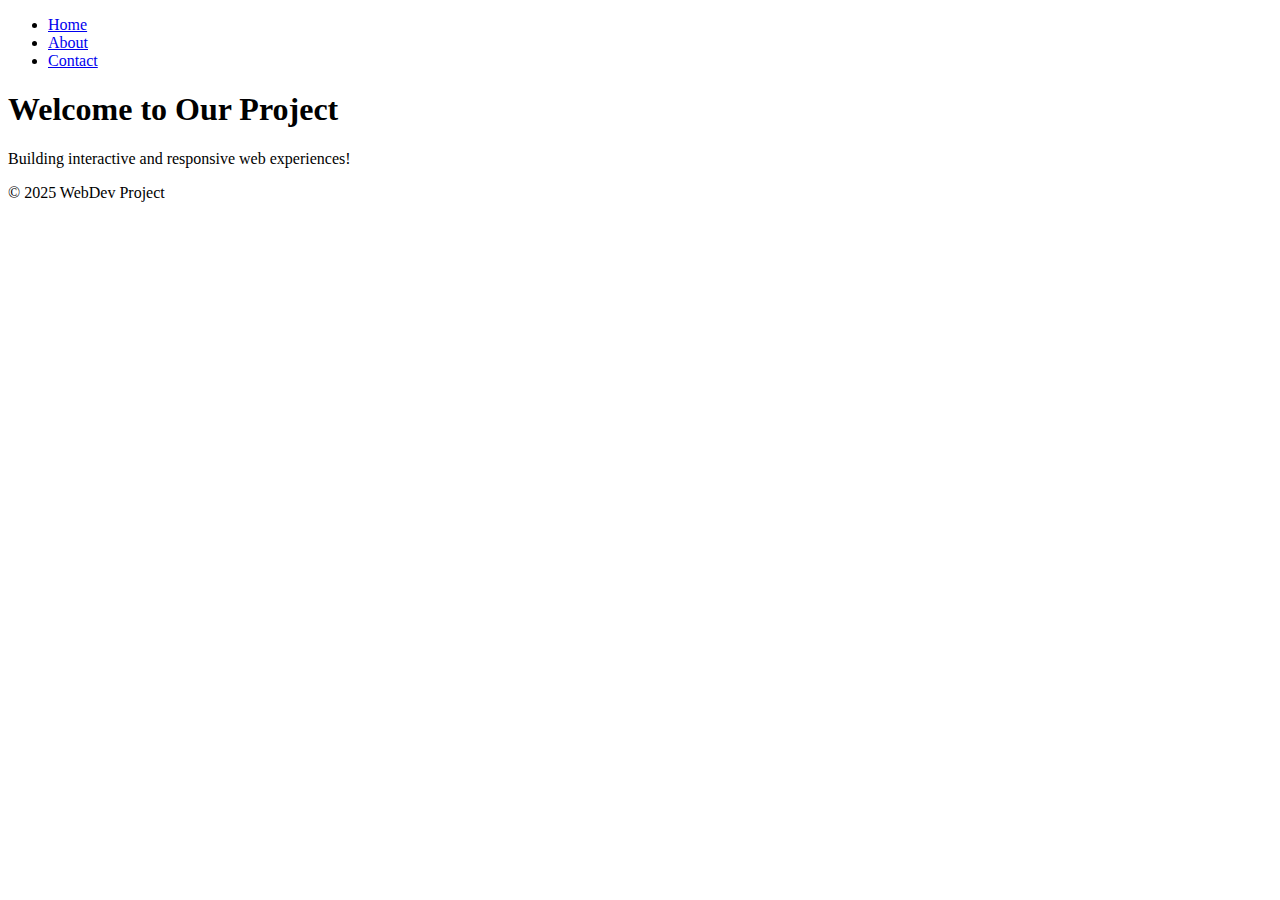
==== index.html @ 413cf59c "initial commit" ====
<!DOCTYPE html>
<html lang="en">
<head>
    <meta charset="UTF-8">
    <meta name="viewport" content="width=device-width, initial-scale=1.0">
    <title>Home Page</title>
    <link rel="stylesheet" href="css/styles.css">
</head>
<body>
    <header>
        <nav>
            <ul>
                <li><a href="index.html">Home</a></li>
                <li><a href="about.html">About</a></li>
                <li><a href="contact.html">Contact</a></li>
            </ul>
        </nav>
    </header>
    <main>
        <section class="landing">
            <h1>Welcome to Our Project</h1>
            <p>Building interactive and responsive web experiences!</p>
        </section>
    </main>
    <footer>
        <p>&copy; 2025 WebDev Project</p>
    </footer>
    <script src="js/script.js"></script>
</body>
</html>
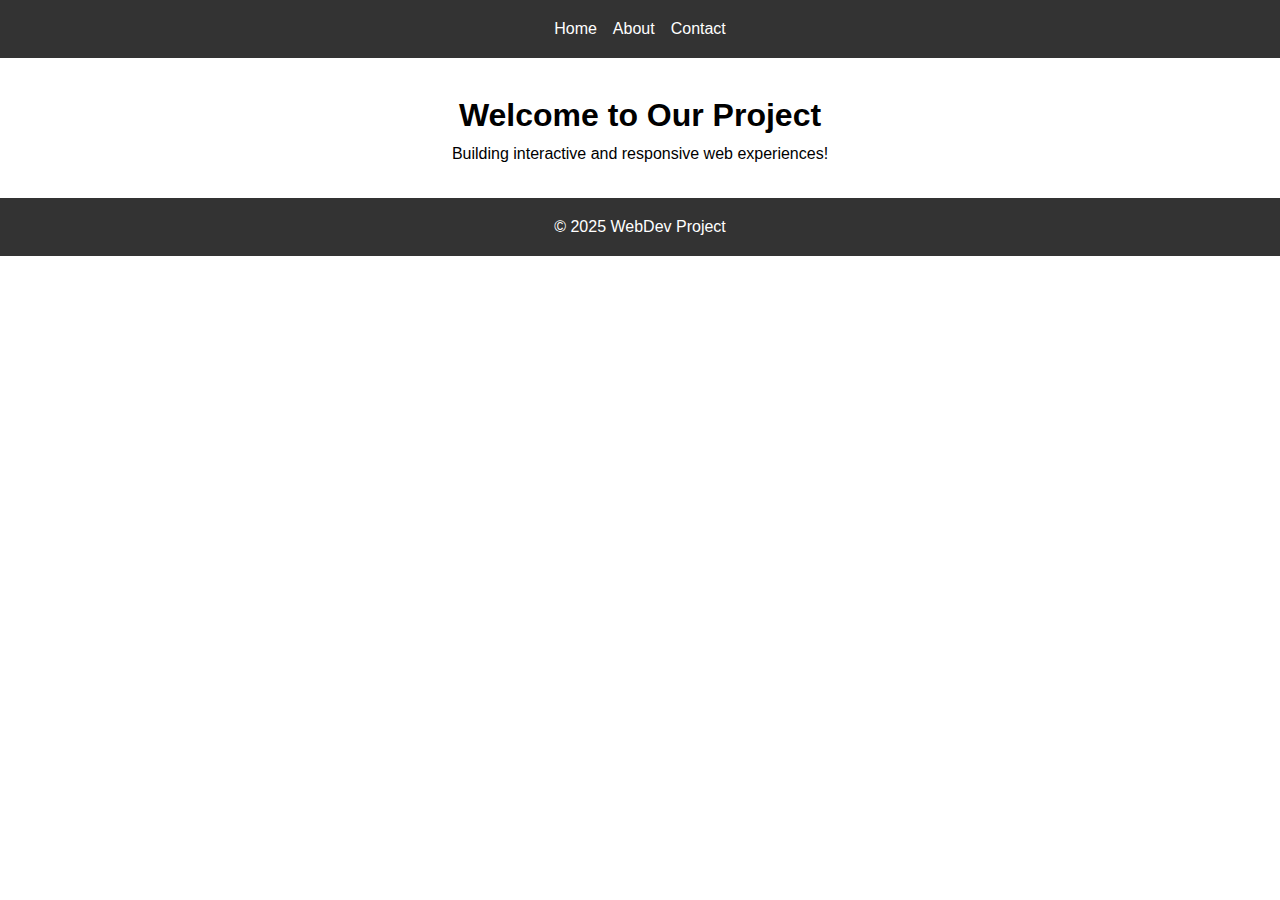
==== commit f6072765: "Merge pull request #1 from Kenny2Solid/main" ====
--- a/index.html
+++ b/index.html
@@ -4,7 +4,7 @@
     <meta charset="UTF-8">
     <meta name="viewport" content="width=device-width, initial-scale=1.0">
     <title>Home Page</title>
-    <link rel="stylesheet" href="css/styles.css">
+    <link rel="stylesheet" href="styles.css">
 </head>
 <body>
     <header>
@@ -25,6 +25,6 @@
     <footer>
         <p>&copy; 2025 WebDev Project</p>
     </footer>
-    <script src="js/script.js"></script>
+    <script src="script.js"></script>
 </body>
 </html>--- a/styles.css
+++ b/styles.css
@@ -0,0 +1,43 @@
+/* Reset styles */
+body, h1, p, ul, li, a, form, input, button {
+    margin: 0;
+    padding: 0;
+    box-sizing: border-box;
+}
+
+body {
+    font-family: Arial, sans-serif;
+    line-height: 1.6;
+    margin: 0;
+    padding: 0;
+}
+
+header {
+    background: #333;
+    color: #fff;
+    padding: 1rem 0;
+}
+
+header nav ul {
+    list-style: none;
+    display: flex;
+    justify-content: center;
+    gap: 1rem;
+}
+
+header nav ul li a {
+    color: #fff;
+    text-decoration: none;
+}
+
+.landing {
+    text-align: center;
+    margin: 2rem auto;
+}
+
+footer {
+    text-align: center;
+    padding: 1rem 0;
+    background: #333;
+    color: #fff;
+}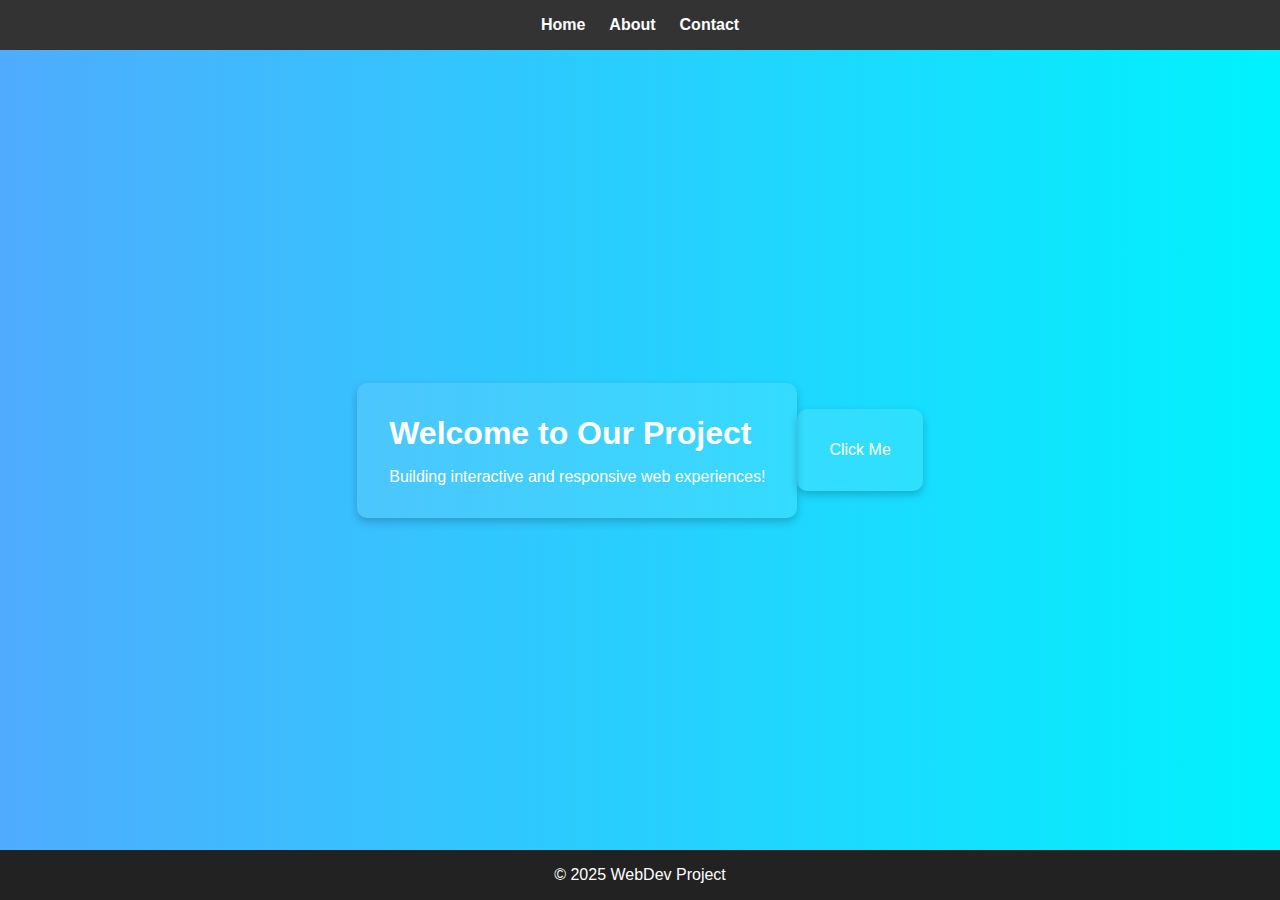
==== commit 73984833: "Merge pull request #2 from Kenny2Solid/main" ====
--- a/index.html
+++ b/index.html
@@ -21,6 +21,12 @@
             <h1>Welcome to Our Project</h1>
             <p>Building interactive and responsive web experiences!</p>
         </section>
+        <section>
+            <p>Click Me</p>
+        </section>
+
+
+
     </main>
     <footer>
         <p>&copy; 2025 WebDev Project</p>
--- a/styles.css
+++ b/styles.css
@@ -1,43 +1,104 @@
-/* Reset styles */
-body, h1, p, ul, li, a, form, input, button {
+/* General Reset */
+body, h1, p, ul, form, input, button {
     margin: 0;
     padding: 0;
     box-sizing: border-box;
 }
 
+/* Body Styling */
 body {
-    font-family: Arial, sans-serif;
-    line-height: 1.6;
+    font-family: 'Arial', sans-serif;
+    background: linear-gradient(to right, #4facfe, #00f2fe);
+    color: #fff;
     margin: 0;
     padding: 0;
+    display: flex;
+    flex-direction: column;
+    min-height: 100vh;
 }
 
+/* Header and Navigation */
 header {
-    background: #333;
-    color: #fff;
-    padding: 1rem 0;
+    background-color: #333;
+    padding: 1rem;
 }
 
-header nav ul {
+nav ul {
     list-style: none;
     display: flex;
     justify-content: center;
+    gap: 1.5rem;
+}
+
+nav ul li a {
+    text-decoration: none;
+    color: #fff;
+    font-weight: bold;
+    transition: color 0.3s ease;
+}
+
+nav ul li a:hover {
+    color: #4facfe;
+}
+
+/* Main Section */
+main {
+    flex: 1;
+    display: flex;
+    justify-content: center;
+    align-items: center;
+}
+
+section {
+    background: rgba(255, 255, 255, 0.1);
+    border-radius: 10px;
+    padding: 2rem;
+    box-shadow: 0 4px 8px rgba(0, 0, 0, 0.2);
+}
+
+h1 {
+    margin-bottom: 1rem;
+    font-size: 2rem;
+}
+
+/* Form Styling */
+form {
+    display: flex;
+    flex-direction: column;
     gap: 1rem;
 }
 
-header nav ul li a {
-    color: #fff;
-    text-decoration: none;
+label {
+    font-size: 1rem;
+    font-weight: bold;
 }
 
-.landing {
-    text-align: center;
-    margin: 2rem auto;
+input {
+    padding: 0.5rem;
+    border-radius: 5px;
+    border: none;
+    font-size: 1rem;
 }
 
+button {
+    background: #4facfe;
+    color: #fff;
+    border: none;
+    padding: 0.7rem;
+    border-radius: 5px;
+    font-size: 1rem;
+    cursor: pointer;
+    transition: background 0.3s ease;
+}
+
+button:hover {
+    background: #00c6ff;
+}
+
+/* Footer */
 footer {
     text-align: center;
-    padding: 1rem 0;
-    background: #333;
+    padding: 1rem;
+    background-color: #222;
     color: #fff;
 }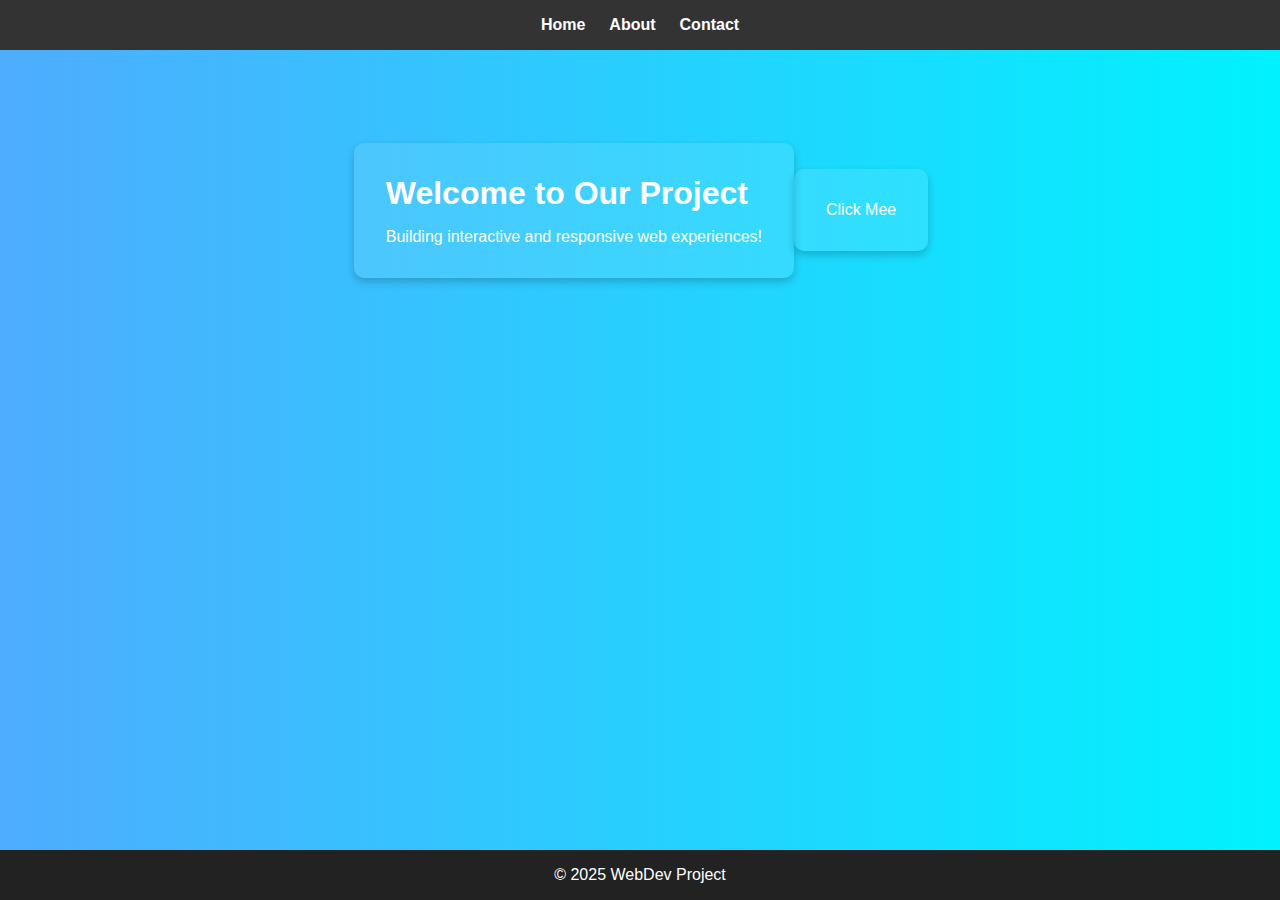
==== commit 827a165f: "4th" ====
--- a/index.html
+++ b/index.html
@@ -22,7 +22,7 @@
             <p>Building interactive and responsive web experiences!</p>
         </section>
         <section>
-            <p>Click Me</p>
+            <p>Click Mee</p>
         </section>
 
 
--- a/styles.css
+++ b/styles.css
@@ -3,6 +3,7 @@
     margin: 0;
     padding: 0;
     box-sizing: border-box;
+
 }
 
 /* Body Styling */
@@ -15,6 +16,7 @@
     display: flex;
     flex-direction: column;
     min-height: 100vh;
+
 }
 
 /* Header and Navigation */
@@ -47,6 +49,8 @@
     display: flex;
     justify-content: center;
     align-items: center;
+    transform:translate(1px,-240px);
+
 }
 
 section {
@@ -101,4 +105,9 @@
     padding: 1rem;
     background-color: #222;
     color: #fff;
+}
+
+div {
+    text-align: center;
+    transform:translate(-500px,-460px);
 }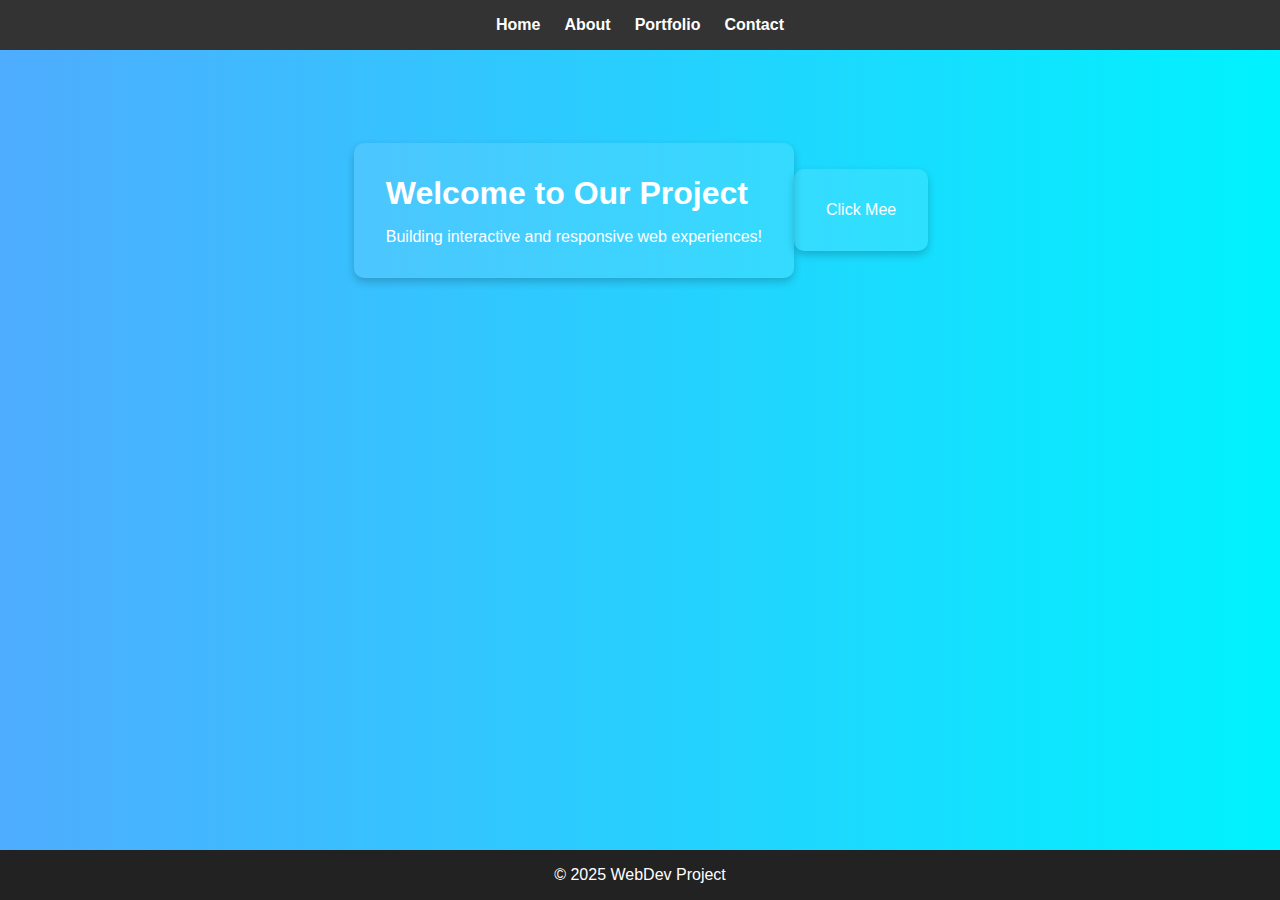
==== commit fbfabd90: "5th" ====
--- a/index.html
+++ b/index.html
@@ -12,6 +12,7 @@
             <ul>
                 <li><a href="index.html">Home</a></li>
                 <li><a href="about.html">About</a></li>
+                <li><a href="Portfolio.html">Portfolio</a></li>
                 <li><a href="contact.html">Contact</a></li>
             </ul>
         </nav>
